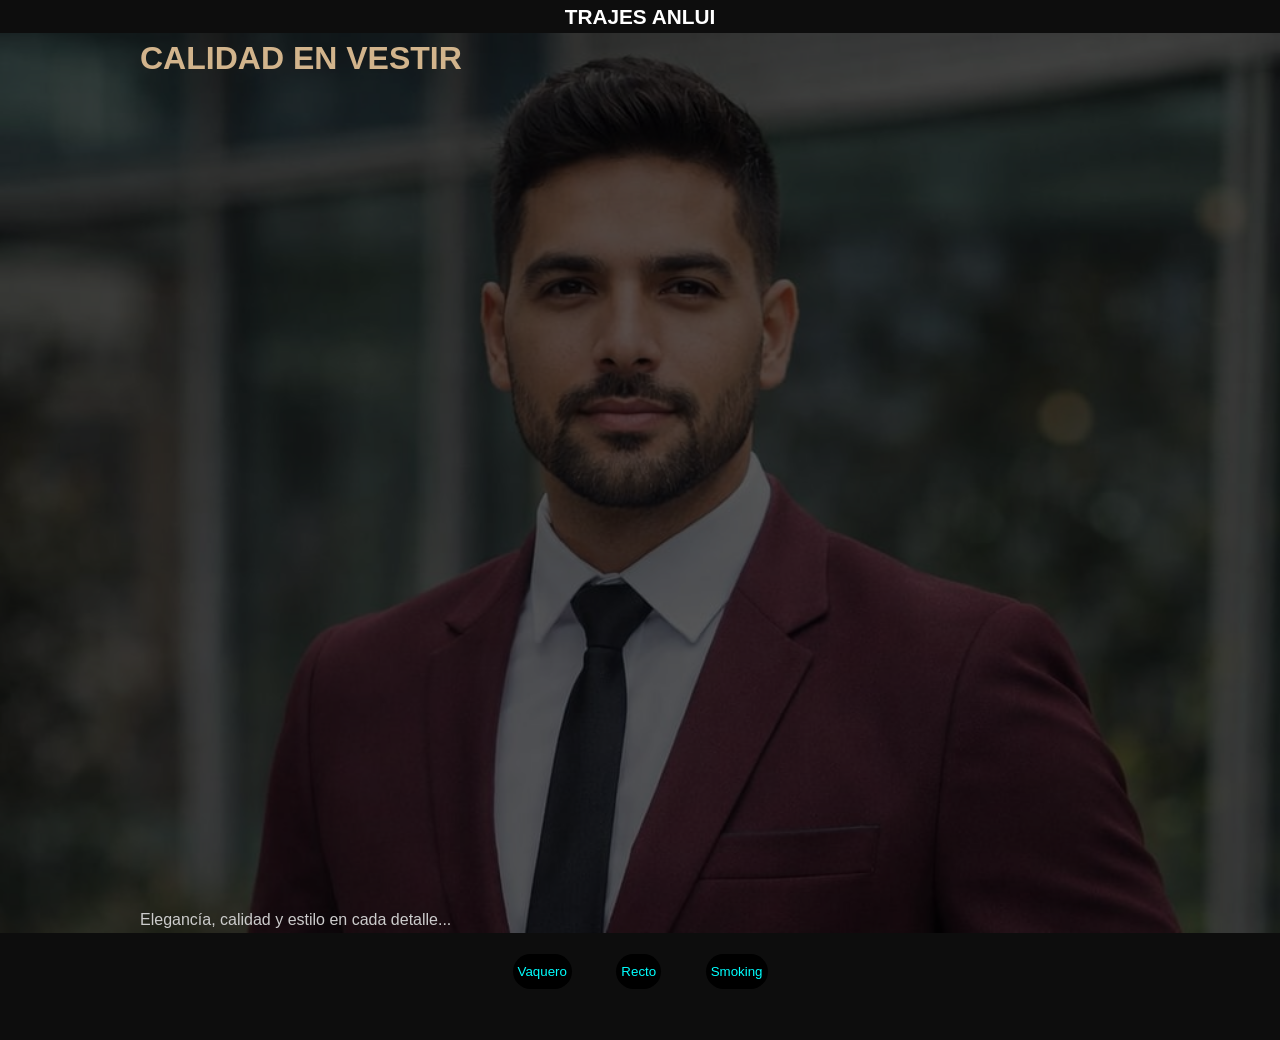
==== anlui/index.html @ 2972e16a "Subiendo proyecto ANLUI" ====
<!doctype html>
<html lang="en">
  <head>
    <meta charset="UTF-8" />
    <meta name="viewport" content="width=device-width, initial-scale=1.0" />
    <title>ANLUI</title>
    <link rel="stylesheet" href="css/style.css" />
  </head>

  <body>
    <header>
      <div class="container">
        <h1>TRAJES ANLUI</h1>
      </div>
    </header>

    <!--Hero-->
    <section class="hero" id="hero">
      <div class="hero-overlay"></div>
      <div class="container hero-content">
        <h3 id="hero-title">CALIDAD EN VESTIR</h3>
        <p id="hero-text" >Elegancía, calidad y estilo en cada detalle...</p>
        
        
      </div>
    </section>

    <!--catalogo-->
    <section class="catalogo" id="catalogo">
      <div class="filtros" >
        <button onclick="mostrar(`vaquero`)">Vaquero</button>
        <button onclick="mostrar(`recto`)">Recto</button>
        <button onclick="mostrar(`smoking`)">Smoking</button>
       
      </div>

      <div class="grid">
        <!--vaquero-->
        <section id="vaquero" class="categoria">
        <h2>TRAJE<br>VAQUERO</h2>
        <p>
          Cuenta con tres piezas: <br/>
          * Saco <br/>
          * Chaleco <br/>
          * Pantalón<br/>
          Tallas disponibles: 34 - 52
           <a
      href="https://wa.me/525583211635?text=Hola%20quiero%20información%20sobre%20el%20vaquero
"
      target="_blank"
      class="btn-whatsapp">
      <i class="fa-brands fa-square-whatsapp"></i>
      CONTACTO</a>
        </p>
          <!--MODELO 7-->
        <div class="card vaquero">
          <img src="img/modelos_anlui/vaquero/hueso-1-1.jpg" alt="" />
        </div>
        
  
        <!--MODELO 1-->
        
        <div class="card vaquero">
          <img src="img/modelos_anlui/vaquero/azul-1-1.jpg" alt="" />
        </div>
        <div class="card vaquero">
          <img src="img/modelos_anlui/vaquero/azul-1-2.jpg" alt="" />
        </div>    
        <div class="card vaquero">
          <img src="img/modelos_anlui/vaquero/azul-1-3.jpg" alt="" />
        </div>

        <!--MODELO 2-->
        <div class="card vaquero">
          <img src="img/modelos_anlui/vaquero/azul-2-1.jpg" alt="" />
        </div>
        <div class="card vaquero">
          <img src="img/modelos_anlui/vaquero/azul-2-2.jpg" alt="" />
        </div>
        <div class="card vaquero">
          <img src="img/modelos_anlui/vaquero/azul-2-3.jpg" alt="" />
        </div>

          <!--MODELO 3-->
        <div class="card vaquero">
          <img src="img/modelos_anlui/vaquero/cafe-chocolate-1-1.jpg" alt="" />
        </div>
        <div class="card vaquero">
          <img src="img/modelos_anlui/vaquero/cafe-chocolate-1-2.jpg" alt="" />
        </div>
        <div class="card vaquero">
          <img src="img/modelos_anlui/vaquero/cafe-chocolate-1-3.jpeg" alt="" />
        </div>

          <!--MODELO 4-->
        <div class="card vaquero">
          <img src="img/modelos_anlui/vaquero/champagne-1-1.jpg" alt="" />
        </div>
        <div class="card vaquero">
          <img src="img/modelos_anlui/vaquero/champagne-1-2.jpg" alt="" />
        </div>
        <div class="card vaquero">
          <img src="img/modelos_anlui/vaquero/champagne-1-3.jpg" alt="" />
        </div>
        <div class="card vaquero">
          <img src="img/modelos_anlui/vaquero/champagne-1-4.jpg" alt="" />
        </div>

          <!--MODELO 5-->
        <div class="card vaquero">
          <img src="img/modelos_anlui/vaquero/gris-perla-1-1.jpg" alt="" />
        </div>
        <div class="card vaquero">
          <img src="img/modelos_anlui/vaquero/gris-perla-1-2.jpg" alt="" />
        </div>
        <div class="card vaquero">
          <img src="img/modelos_anlui/vaquero/gris-perla-1-3.jpg" alt="" />
        </div>

          <!--MODELO 6-->
        <div class="card vaquero">
          <img src="img/modelos_anlui/vaquero/negro-1-1.jpg" alt="" />
        </div>
        <div class="card vaquero"> 
          <img src="img/modelos_anlui/vaquero/negro-1-2.jpg" alt="" />
        </div>
        <div class="card vaquero">  
          <img src="img/modelos_anlui/vaquero/negro-1-3.jpg" alt="" />
        </div>

        
      </section>

          <!--Recto-->
      <section id="recto" class="categoria">
          <h2>TRAJE RECTO <br>CORTE INGLÉS</h2>
          <p>
            Cuenta con tres piezas: <br/>
            * Saco <br/>
            * Chaleco <br/>
            * Pantalón <br/>
            Tallas disponibles: 34 - 52
             <a
      href="https://wa.me/525583211635?text=Hola%20quiero%20información%20sobre%20el%20traje%20recto
"
      target="_blank"
      class="btn-whatsapp">
      <i class="fa-brands fa-square-whatsapp"></i>
      CONTACTO</a>
          </p>
         
          
          <!--MODELO 1-->
          <div class="card recto">
            <img src="img/modelos_anlui/recto/arena-1-1.jpg" alt="" />
          </div>
          <div class="card recto">
            <img src="img/modelos_anlui/recto/arena-1-2.jpg" alt="" />
          </div>
          <div class="card recto">
            <img src="img/modelos_anlui/recto/arena-1-3.jpg" alt="" />
          </div>
          <div class="card recto">
            <img src="img/modelos_anlui/recto/arena-1-4.jpg" alt="" />
          </div>

          <!--MODELO 2-->
          <div class="card recto">
            <img src="img/modelos_anlui/recto/azulcielo-1-1 .jpg" alt="" />
          </div>
          <div class="card recto">
            <img src="img/modelos_anlui/recto/azulcielo-1-2.jpg" alt="" />
          </div>

          <!--MODELO 3-->
          <div class="card recto">
            <img src="img/modelos_anlui/recto/azulacero-1-1.jpg" alt="" />
          </div>

          <!--MODELO 4-->
          <div class="card recto">
            <img src="img/modelos_anlui/recto/azulclaro-1-1.jpg" alt="" />
          </div>  
          <div class="card recto">
            <img src="img/modelos_anlui/recto/azulclaro-1-2.jpg" alt="" />
          </div>

          <!--MODELO 5-->
          <div class="card recto">
            <img src="img/modelos_anlui/recto/azuloscuro-1-1.jpg" alt="" />
          </div>
          <div class="card recto">
            <img src="img/modelos_anlui/recto/azuloscuro-1-2.jpg" alt="" />
          </div>
            
          <!--MODELO 6-->
          <div class="card recto">
            <img src="img/modelos_anlui/recto/beige-1-1.jpg" alt="" />
          </div>
          <div class="card recto">  
            <img src="img/modelos_anlui/recto/beigel-1-2.jpg" alt="" />
          </div>
          
          <!--MODELO 7-->
          <div class="card recto">
            <img src="img/modelos_anlui/recto/grisclaro-1-1.jpg" alt="" />
          </div>

          <!--MODELO 8-->
          <div class="card recto">
            <img src="img/modelos_anlui/recto/grisperla-1-1.jpg" alt="" />
          </div>
          <div class="card recto">
            <img src="img/modelos_anlui/recto/grisperla-1-2.jpg" alt="" />
          </div>

          <!--MODELO 9-->
          <div class="card recto">
            <img src="img/modelos_anlui/recto/mostaza-1-1.jpg" alt="" />
          </div>
          <div class="card recto">
            <img src="img/modelos_anlui/recto/mostaza-1-2.jpg" alt="" />
          </div>

          <!--MODELO 10-->
          <div class="card recto">
            <img src="img/modelos_anlui/recto/rojo-1-1.jpg" alt="" />
          </div>
          <div class="card recto">
            <img src="img/modelos_anlui/recto/rojo-1-2.jpg" alt="" />
          </div>

          <!--MODELO 11-->
          <div class="card recto">
            <img src="img/modelos_anlui/recto/verdebotella-1-1.jpg" alt="" />
          </div>
          <div class="card recto">  
            <img src="img/modelos_anlui/recto/verdebotella-1-2.jpg" alt="" />
          </div>

          <!--MODELO 12-->
          <div class="card recto">
            <img src="img/modelos_anlui/recto/negro.jpg" alt="" />
          </div>
          </section>

          <!--Smoking-->
          <section id="smoking" class="categoria">
            <h2>SMOKING</h2>
          <p>
            Cuenta con dos piezas: <br/>
            * Saco <br/>
            * Pantalón <br/>
          Tallas disponibles: 34 - 52
           <a
      href="https://wa.me/525583211635?text=Hola%20quiero%20información%20sobre%20el%20smoking
"
      target="_blank"
      class="btn-whatsapp">
      <i class="fa-brands fa-square-whatsapp"></i>
      CONTACTO</a>
          </p>
         

          <!--MODELO 1-->
          <div class="card smoking">
            <img src="img/modelos_anlui/smoking/marfil.jpg" alt="" />
          </div>

          <!--MODELO 2-->
          <div class="card smoking">
            <img src="img/modelos_anlui/smoking/negro-1-1.jpg" alt="" />
          </div>
          <div class="card smoking">
            <img src="img/modelos_anlui/smoking/negro-1-2.jpg" alt="" />
          </div>

          <!--MODELO 3-->
          <div class="card smoking">
            <img src="img/modelos_anlui/smoking/salmon-1-1.jpg" alt="" />
          </div>
          <div class="card smoking">
            <img src="img/modelos_anlui/smoking/salmon-1-2.jpg" alt="" />
          </div>
          </section>
        </div>
      </div>
    </section>
    
    <script src="js/main.js" defer></script>
  </body>
</html>
---- anlui/css/style.css ----
/*REST BASIC*/
* {
  margin: 0;
  padding: 0;
  box-sizing: border-box;
}

/*VARIABLES*/
:root {
  --negro: #0d0d0d;
  --rojo: #c1121f;
  --blanco: #ffffff;
  --gris: #cccccc;
}

/*GENERAL*/
body {
  font-family: "Segoe UI", Tahoma, Geneva, Verdana, sans-serif;
  background-color: var(--negro);
  color: var(--blanco);
  line-height: 1.6;
}

a {
  text-decoration: none;
  color: inherit;
}

img {
  width: 70%;
  display: block;
}

/*CONTENEDOR*/
.container {
  width: 90%;
  margin: auto;
}
.container h1 {
  text-align: center;
  font-size: 130%;
}

/*HEADER*/
.header {
  background-color: var(--negro);
  border-bottom: 1px solid var(--rojo);
}

.header .container {
  display: flex;
  justify-content: space-between;
  align-items: center;
  padding: 1rem 0;
}

.header .container a {
  border-radius: 50%;
  position: relative;
  display: flex;
}

/*HERO*/

.hero {
  position: relative;
  min-height: 100vh;
  height: 100svh;
  max-width: auto, relative;
  background-size: cover;
  background-position: center top;
  transition: opacy 1a ease-in-out;
  display: flex;
}

.hero-overlay {
  position: absolute;
  inset: 0;
  background: rgba(0, 0, 0, 0.65);
}

.hero-content {
  max-width: 1000px;
  margin: 0 auto;
  z-index: 2;
  display: flex;
  flex-direction: column;
  justify-content: space-between;
  align-items: flex-start;
  height: 100%;
}

.hero-content h3 {
  font-size: 2rem;
  margin-bottom: 0rem;
  color: #d2b48c;
}

.hero-content p {
  color: var(--gris);
  line-height: 1.7;
}

/*CATALOGO*/
.catalogo {
  padding: 1px;
}
.filtros {
  text-align: center;
  margin-bottom: 30px;
}

.filtros button {
  padding: 10px 5px;
  margin: 20px;
  border: none;
  background: black;
  color: aqua;
  cursor: pointer;
  border-radius: 20px;
}

.filtros button.activo {
  background-color: #b30000;
}
h2 {
  text-align: center;
  margin-bottom: 3rem;
  color: var(--rojo);
}
p {
  text-align: justify;
}

.grid {
  display: flex;
  gap: 20px;
  flex-wrap: wrap;
}
/*categoria*/
.categoria {
  display: none;
  opacity: 0;
  transition: opacity 0.4s ease;
}

.categoria.activa {
  display: flex;
  gap: 20px;
  flex-wrap: wrap;
  opacity: 1;
}

/*CARD*/
.card {
  background-color: #141414;
  border-radius: 25%;
  min-width: 30%;
  flex: 1;
  transition: 0.3s all ease;
  box-shadow: 0 5px 30px rgba(0, 0, 0, 0.1);
}

.card:hover {
  flex: 2;
  transform: translateY(-15px);
}

.card h3 {
  padding: 1rem;
  width: 40%;
}

.card img {
  transition: transform 0.4s ease;
  display: block;
  width: 80%;
  max-width: 250px;
  max-height: 450px;
  object-fit: cover;
  border-radius: 80px;
}
.card:hover img {
  transform: scale(1.05);
}
/*BOTON contacto*/
.btn {
  display: inline-block;
  background-color: var(--rojo);
  color: var(--blanco);
  padding: 0.8rem 1.5rem;
  border-radius: 310px;
  font-weight: bold;
  transition: background 0.3s;
}

.btn:hover {
  background-color: #9e0f18;
}

.btn-whatsapp {
  display: block;
  text-align: center;
  background-color: #25d366;
  color: #fff;
  padding: 0.6rem;
  border-radius: 25px;
  margin-top: 0.8rem;
}

.btn-whatsapp:hover {
  background-color: #1ebe5d;
}

/*RESPONSIVE*/
@media (max-width: 768px) {
  .hero h2 {
    font-size: 1.5rem;
  }
  .nav a {
    margin-left: 1rem;
  }
}
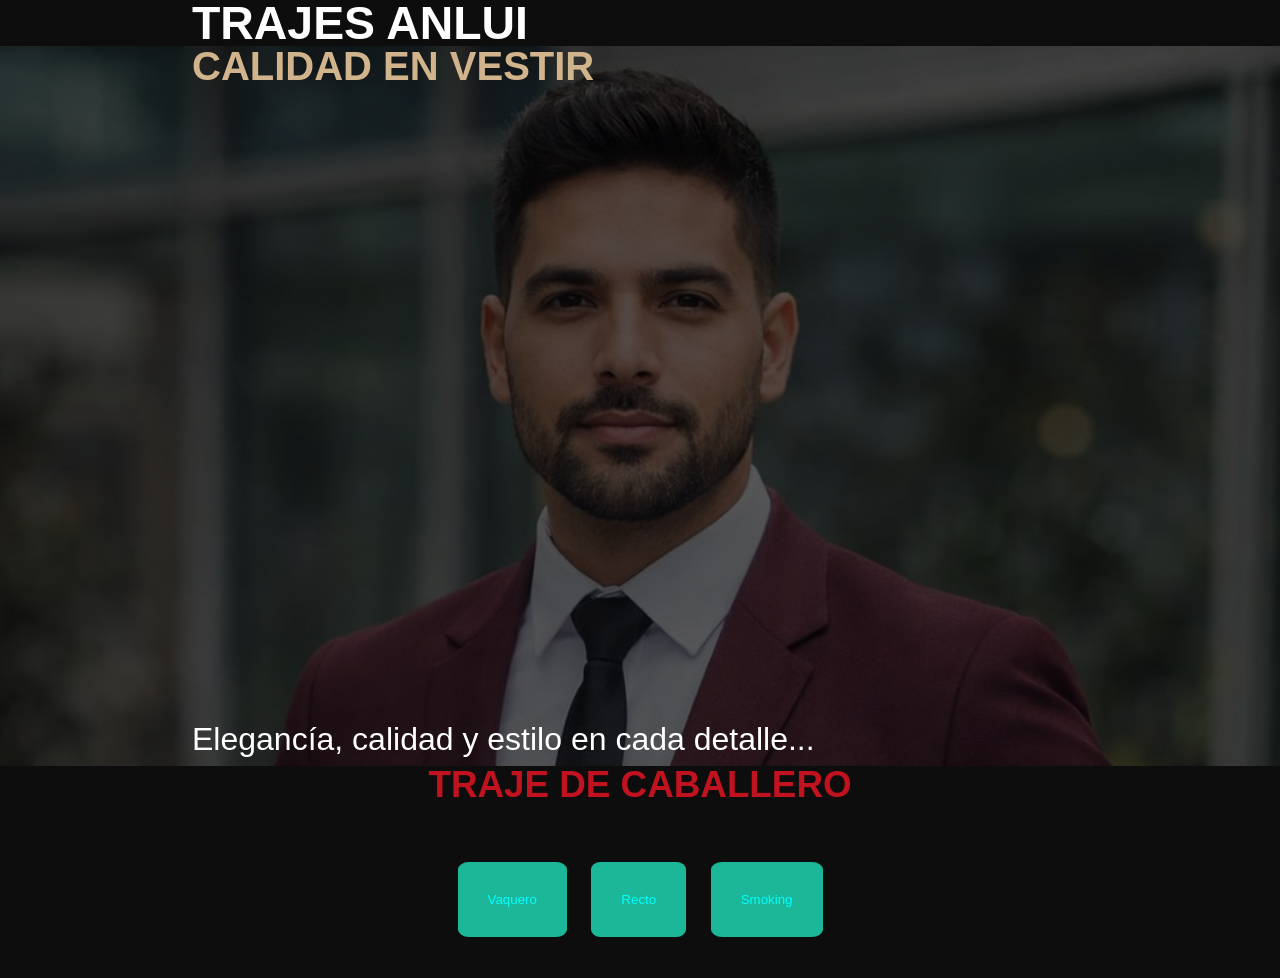
==== commit e754e973: "Update HTML structure and content for ANLUI" ====
--- a/anlui/index.html
+++ b/anlui/index.html
@@ -2,13 +2,16 @@
 <html lang="en">
   <head>
     <meta charset="UTF-8" />
+    <meta http-equiv="X-UA-Compatible" content="IE-edge">
     <meta name="viewport" content="width=device-width, initial-scale=1.0" />
+    <link rel="stylesheet" href="https://cdnjs.cloudflare.com/ajax/libs/font-awesome/6.3.0/css/all.min.css" integrity="sha512-SzlrxWUlpfuzQ+pcUCosxcglQRNAq/DZjVsC0lE40xsADsfeQoEypE+enwcOiGjk/bSuGGKHEyjSoQ1zVisanQ==" crossorigin="anonymous" referrerpolicy="no-referrer" />
     <title>ANLUI</title>
     <link rel="stylesheet" href="css/style.css" />
+    <link rel="stylesheet" href="https://cdnjs.cloudflare.com/ajax/libs/font-awesome/6.5.1/css/all.min.css">
   </head>
 
   <body>
-    <header>
+    <header class="navbar">
       <div class="container">
         <h1>TRAJES ANLUI</h1>
       </div>
@@ -28,12 +31,12 @@
     <!--catalogo-->
     <section class="catalogo" id="catalogo">
       <div class="filtros" >
+        <h2>TRAJE DE CABALLERO</h2>
         <button onclick="mostrar(`vaquero`)">Vaquero</button>
         <button onclick="mostrar(`recto`)">Recto</button>
         <button onclick="mostrar(`smoking`)">Smoking</button>
-       
-      </div>
-
+      </div>
+    </section>
       <div class="grid">
         <!--vaquero-->
         <section id="vaquero" class="categoria">
@@ -290,3 +293,4 @@
     <script src="js/main.js" defer></script>
   </body>
 </html>
+
--- a/anlui/css/style.css
+++ b/anlui/css/style.css
@@ -3,6 +3,7 @@
   margin: 0;
   padding: 0;
   box-sizing: border-box;
+  scroll-behavior: smooth;
 }
 
 /*VARIABLES*/
@@ -18,12 +19,13 @@
   font-family: "Segoe UI", Tahoma, Geneva, Verdana, sans-serif;
   background-color: var(--negro);
   color: var(--blanco);
-  line-height: 1.6;
+  line-height: 1;
 }
 
 a {
   text-decoration: none;
   color: inherit;
+  font-size: 1.2rem;
 }
 
 img {
@@ -33,12 +35,18 @@
 
 /*CONTENEDOR*/
 .container {
-  width: 90%;
+  width: 70%;
   margin: auto;
 }
+
+.navbar .container {
+  display: flex;
+  justify-content: space-between;
+  align-items: center;
+}
 .container h1 {
   text-align: center;
-  font-size: 130%;
+  font-size: 290%;
 }
 
 /*HEADER*/
@@ -64,8 +72,8 @@
 
 .hero {
   position: relative;
-  min-height: 100vh;
-  height: 100svh;
+  min-height: 50vh;
+  height: 80svh;
   max-width: auto, relative;
   background-size: cover;
   background-position: center top;
@@ -91,7 +99,8 @@
 }
 
 .hero-content h3 {
-  font-size: 2rem;
+  font-size: 2.5rem;
+  align-items: center;
   margin-bottom: 0rem;
   color: #d2b48c;
 }
@@ -99,11 +108,40 @@
 .hero-content p {
   color: var(--gris);
   line-height: 1.7;
+  font-size: 2rem;
+  color: #ffffff;
+  position: relative;
+  display: inline-block;
+}
+
+.hero-content p::after,
+.hero-content p::before {
+  content: "";
+  position: absolute;
+  width: 100%;
+  height: 20px;
+  background: linear-gradient(to right, #ff0000, #00ffff);
+  bottom: -5px;
+  left: 0;
+  transform: scaleX(0);
+  transform-origin: right;
+  transition: transform 0.4s ease-out;
+}
+
+.hero-content p::before {
+  top: -5px;
+  transform-origin: left;
+}
+
+.hero-content p:hover::after,
+.hero-content p:hover::before {
+  transform: scaleX(1);
 }
 
 /*CATALOGO*/
 .catalogo {
   padding: 1px;
+  align-items: 45%;
 }
 .filtros {
   text-align: center;
@@ -111,25 +149,27 @@
 }
 
 .filtros button {
-  padding: 10px 5px;
-  margin: 20px;
-  border: none;
-  background: black;
+  padding: 30px 30px;
+  margin: 10px;
+  border: #ffffff;
+  background: #1cb698;
   color: aqua;
   cursor: pointer;
-  border-radius: 20px;
-}
-
-.filtros button.activo {
-  background-color: #b30000;
+  border-radius: 10%;
+}
+
+.filtros button:hover {
+  background-color: #06d4eb;
 }
 h2 {
   text-align: center;
+  font-size: 2.3rem;
   margin-bottom: 3rem;
   color: var(--rojo);
 }
 p {
   text-align: justify;
+  font-size: 150%;
 }
 
 .grid {
@@ -157,13 +197,13 @@
   border-radius: 25%;
   min-width: 30%;
   flex: 1;
-  transition: 0.3s all ease;
+  transition: 0.3s;
   box-shadow: 0 5px 30px rgba(0, 0, 0, 0.1);
 }
 
 .card:hover {
   flex: 2;
-  transform: translateY(-15px);
+  transform: translateY(-5px);
 }
 
 .card h3 {
@@ -172,16 +212,15 @@
 }
 
 .card img {
-  transition: transform 0.4s ease;
-  display: block;
-  width: 80%;
-  max-width: 250px;
-  max-height: 450px;
+  transition: 0.3s;
+  display: grid;
+  width: 100%;
+  aspect-ratio: 3/4;
   object-fit: cover;
   border-radius: 80px;
 }
 .card:hover img {
-  transform: scale(1.05);
+  transform: scale(1.1);
 }
 /*BOTON contacto*/
 .btn {
@@ -221,3 +260,4 @@
     margin-left: 1rem;
   }
 }
+
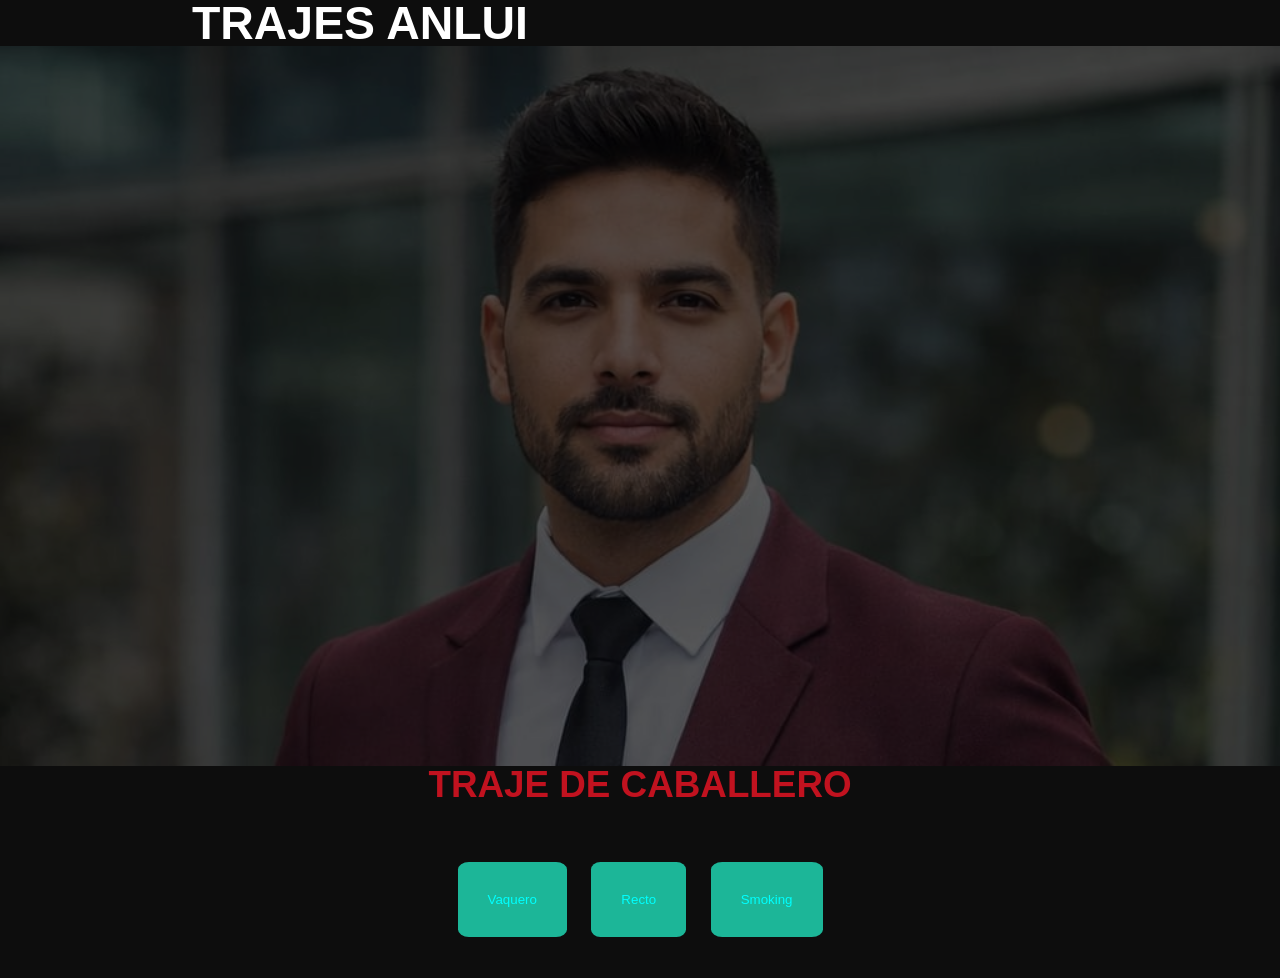
==== commit 3776237c: "Update index.html" ====
--- a/anlui/index.html
+++ b/anlui/index.html
@@ -21,9 +21,6 @@
     <section class="hero" id="hero">
       <div class="hero-overlay"></div>
       <div class="container hero-content">
-        <h3 id="hero-title">CALIDAD EN VESTIR</h3>
-        <p id="hero-text" >Elegancía, calidad y estilo en cada detalle...</p>
-        
         
       </div>
     </section>
